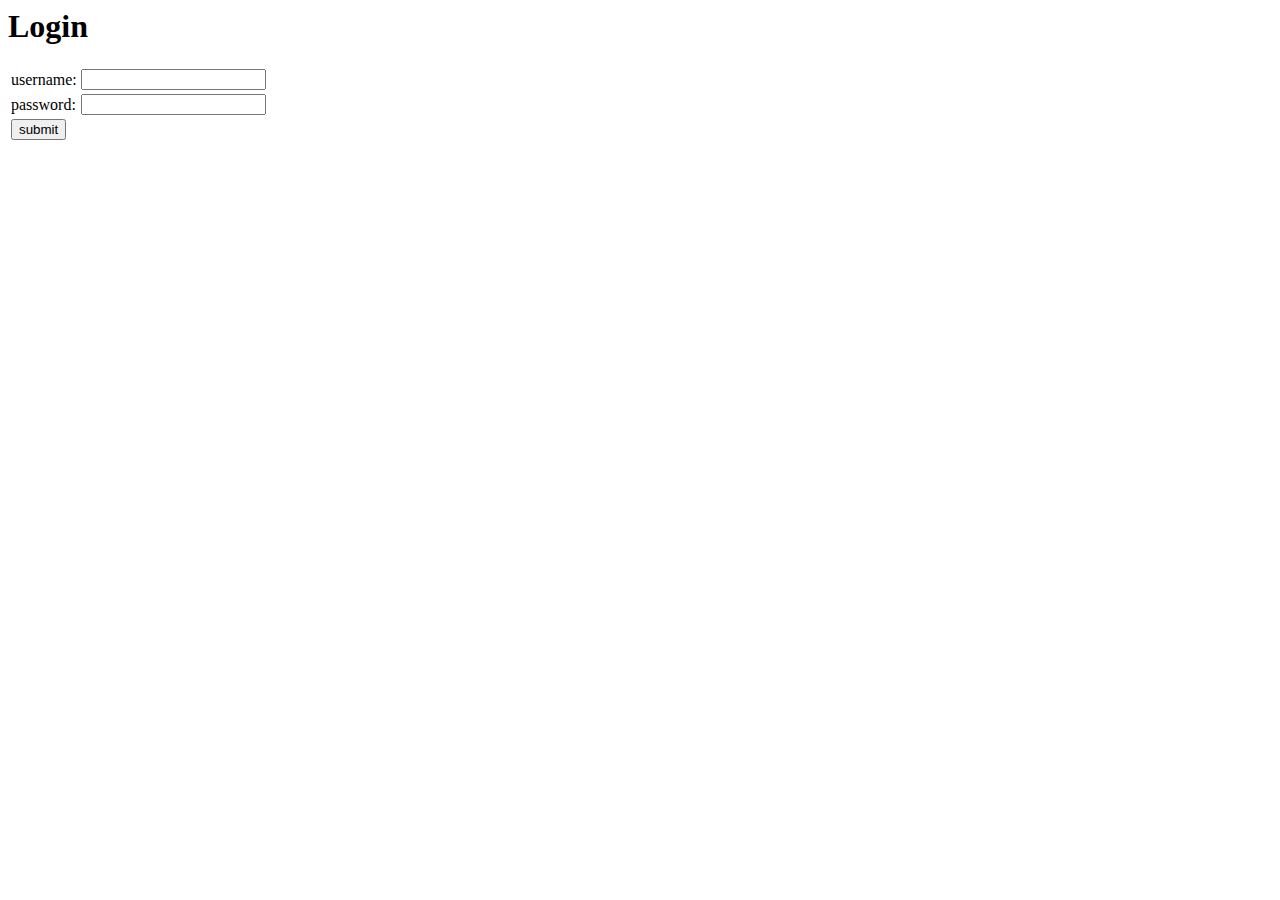
==== backend/src/main/resources/templates/login.html @ 180119aa "auth work in progress" ====
<html>
<head></head>
<body>
<h1>Login</h1>
<form name='f' action="perform_login" method='POST'>
    <table>
        <tr>
            <td><label for="username">username</label>:</td>
            <td><input type='text' name='username' id="username" value=''></td>
        </tr>
        <tr>
            <td><label for="password">password</label>:</td>
            <td><input type='password' id="password" name='password' /></td>
        </tr>
        <tr>
            <td><input name="submit" type="submit" value="submit" /></td>
        </tr>
    </table>
</form>
</body>
</html>
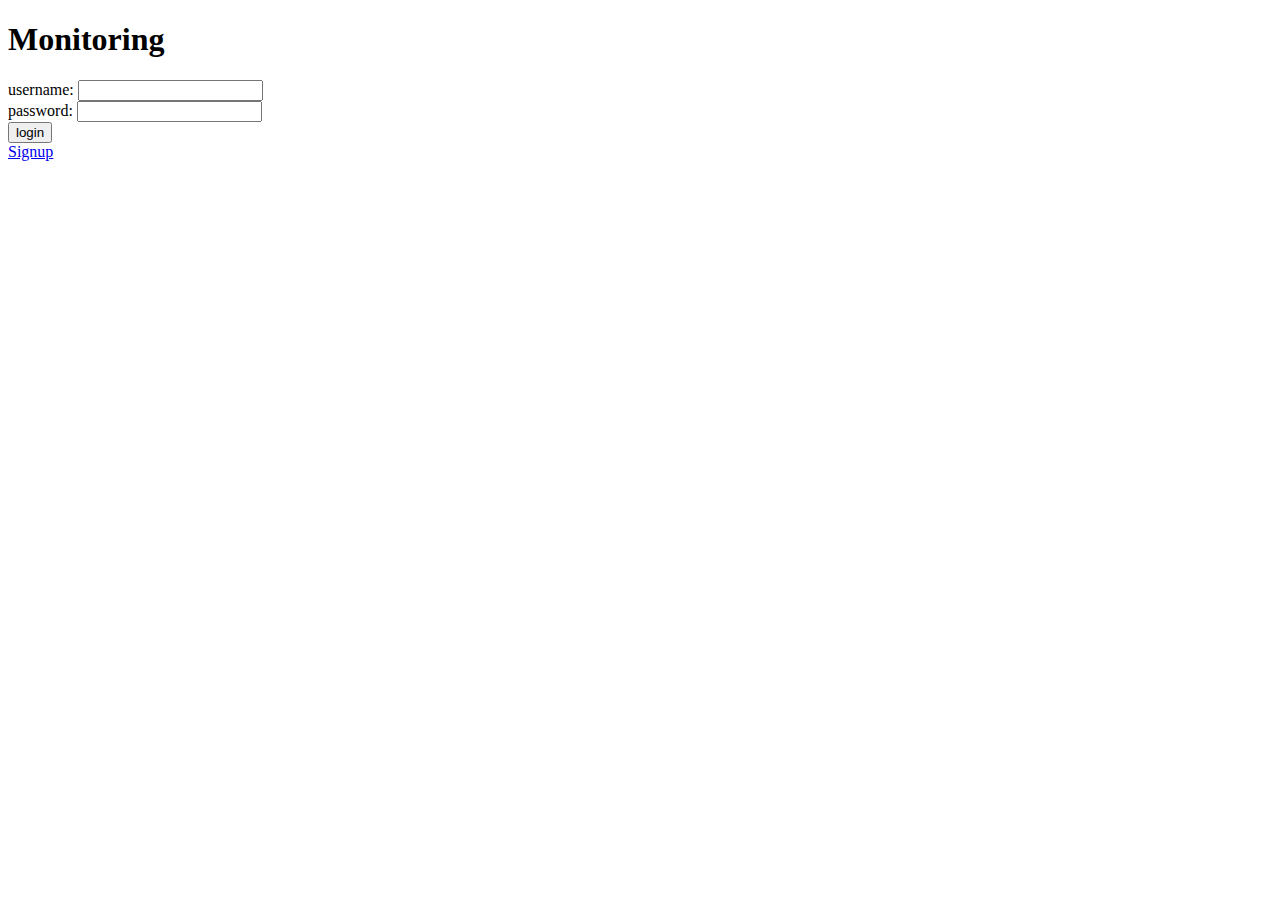
==== commit b0489dd3: "auth wip" ====
--- a/backend/src/main/resources/templates/login.html
+++ b/backend/src/main/resources/templates/login.html
@@ -1,21 +1,29 @@
-<html>
-<head></head>
+<!DOCTYPE html>
+<html lang="en" xmlns:th="http://www.thymeleaf.org">
+<head>
+    <meta charset="utf-8">
+    <title>Регистрация</title>
+    <link rel="stylesheet" href="/static/auth.css">
+</head>
 <body>
-<h1>Login</h1>
-<form name='f' action="perform_login" method='POST'>
-    <table>
-        <tr>
-            <td><label for="username">username</label>:</td>
-            <td><input type='text' name='username' id="username" value=''></td>
-        </tr>
-        <tr>
-            <td><label for="password">password</label>:</td>
-            <td><input type='password' id="password" name='password' /></td>
-        </tr>
-        <tr>
-            <td><input name="submit" type="submit" value="submit" /></td>
-        </tr>
-    </table>
-</form>
+    <div class="modal">
+        <div class="column">
+            <h1>Monitoring</h1>
+            <form name='f' action="perform_login" method='POST'>
+                <div class="input-group">
+                    <label for="username">username:</label>
+                    <input type='text' name='username' id="username" value=''>
+                </div>
+                <div class="input-group">
+                    <label for="password">password:</label>
+                    <input type='password' id="password" name='password' />
+                </div>
+                <div class="input-group">
+                    <input name="submit" type="submit" value="login" class="submit-btn" />
+                </div>
+            </form>
+            <a href="/register" class="link align-right">Signup</a>
+        </div>
+    </div>
 </body>
 </html>